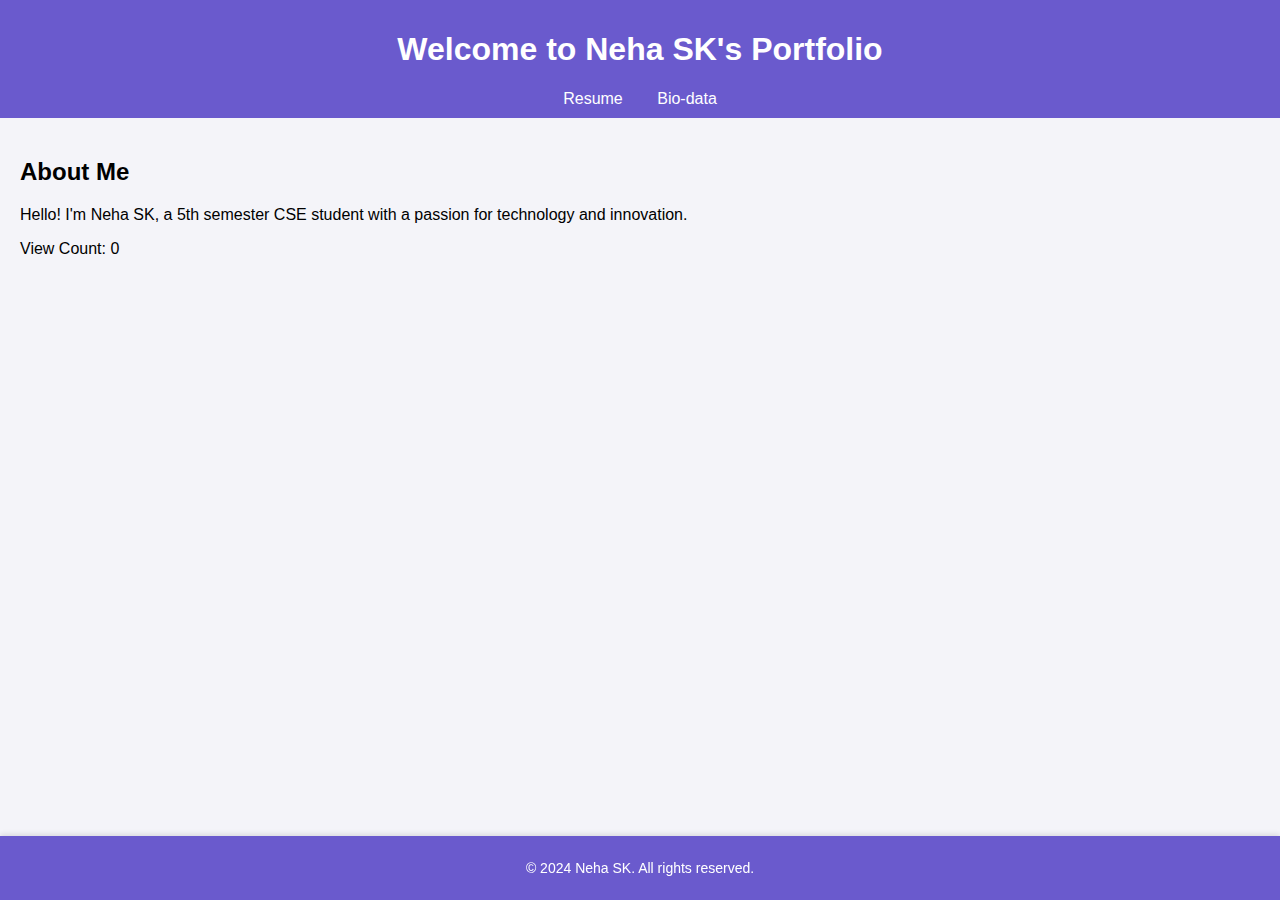
==== index.html @ 4850daea "Initial commit" ====
<!DOCTYPE html>
<html lang="en">
<head>
    <meta charset="UTF-8">
    <meta name="viewport" content="width=device-width, initial-scale=1.0">
    <title>Neha SK - Portfolio</title>
    <link rel="stylesheet" href="style.css">
    <script src="https://code.jquery.com/jquery-3.6.0.min.js"></script>
    <script src="script.js" defer></script>
</head>
<body>
    <header>
        <h1>Welcome to Neha SK's Portfolio</h1>
        <nav>
            <a href="resume.html">Resume</a>
            <a href="biodata.html">Bio-data</a>
        </nav>
    </header>
    <main>
        <section>
            <h2>About Me</h2>
            <p>Hello! I'm Neha SK, a 5th semester CSE student with a passion for technology and innovation.</p>
            <p id="viewCount">View Count: 0</p>
        </section>
    </main>
    <footer>
        <p>© 2024 Neha SK. All rights reserved.</p>
    </footer>
</body>
</html>
---- style.css ----
body {
    font-family: Arial, sans-serif;
    margin: 0;
    padding: 0;
    background-color: #f4f4f9;
}

header {
    background-color: #6a5acd;
    color: white;
    padding: 10px 20px;
    text-align: center;
}

header h1 {
    animation: colorChange 3s infinite;
}

nav a {
    margin: 0 15px;
    text-decoration: none;
    color: white;
}

main {
    padding: 20px;
}

button {
    background-color: #6a5acd;
    color: white;
    padding: 10px 15px;
    border: none;
    border-radius: 5px;
    cursor: pointer;
}

button:hover {
    background-color: #836fff;
}

/* Footer styling */
footer {
    background-color: #6a5acd;
    color: white;
    text-align: center;
    padding: 10px 0;
    position: fixed; /* Makes the footer stick to the bottom */
    bottom: 0;
    width: 100%; /* Ensures the footer spans the entire width */
    box-shadow: 0 -2px 5px rgba(0, 0, 0, 0.1);
    font-size: 14px;
}

/* Ensure main content doesn't overlap with footer */
main {
    margin-bottom: 50px; /* Add spacing for footer */
}
@keyframes colorChange {
    0% { color: #17010c; }
    50% { color: #6a5acd; }
    100% { color: #055905; }
}
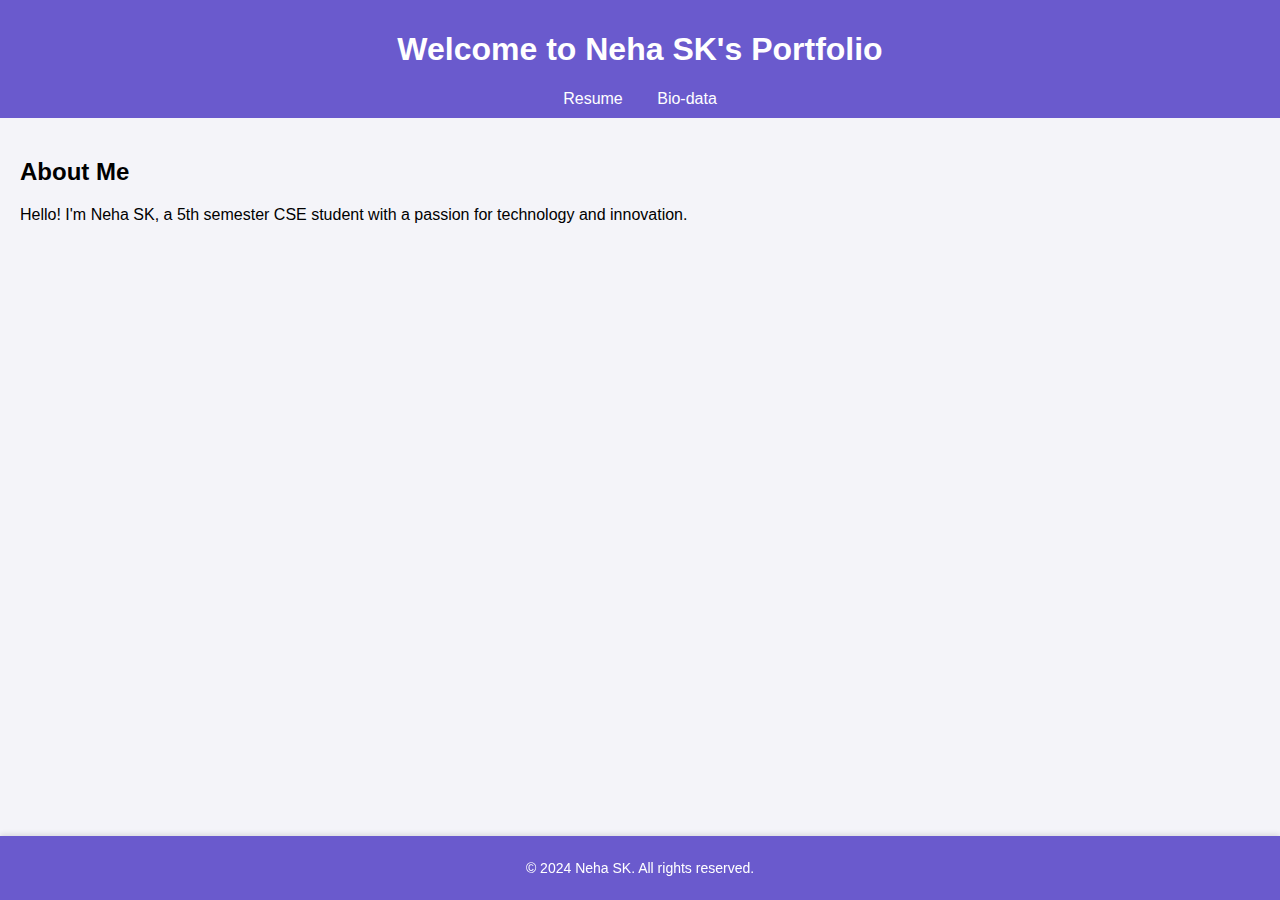
==== commit e58988c6: "index.html" ====
--- a/index.html
+++ b/index.html
@@ -20,11 +20,11 @@
         <section>
             <h2>About Me</h2>
             <p>Hello! I'm Neha SK, a 5th semester CSE student with a passion for technology and innovation.</p>
-            <p id="viewCount">View Count: 0</p>
+            
         </section>
     </main>
     <footer>
         <p>© 2024 Neha SK. All rights reserved.</p>
     </footer>
 </body>
-</html>+</html>
